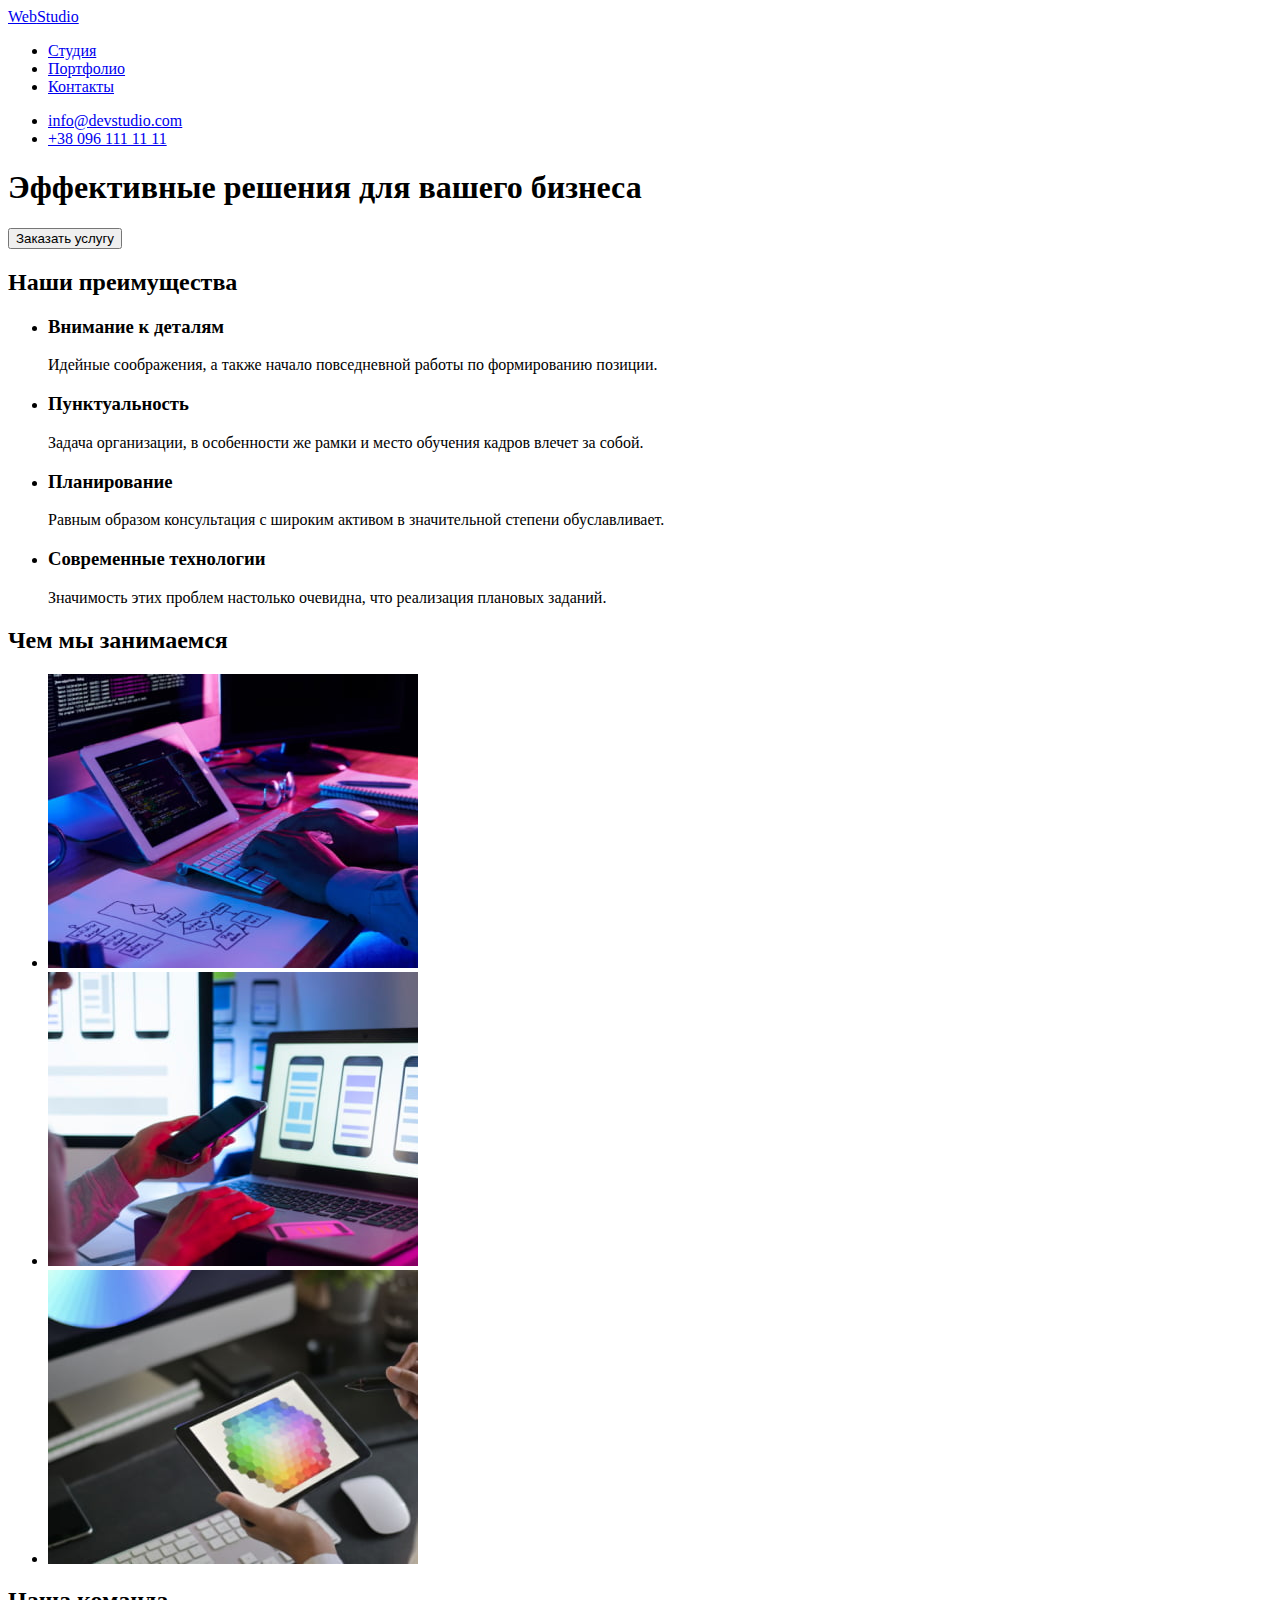
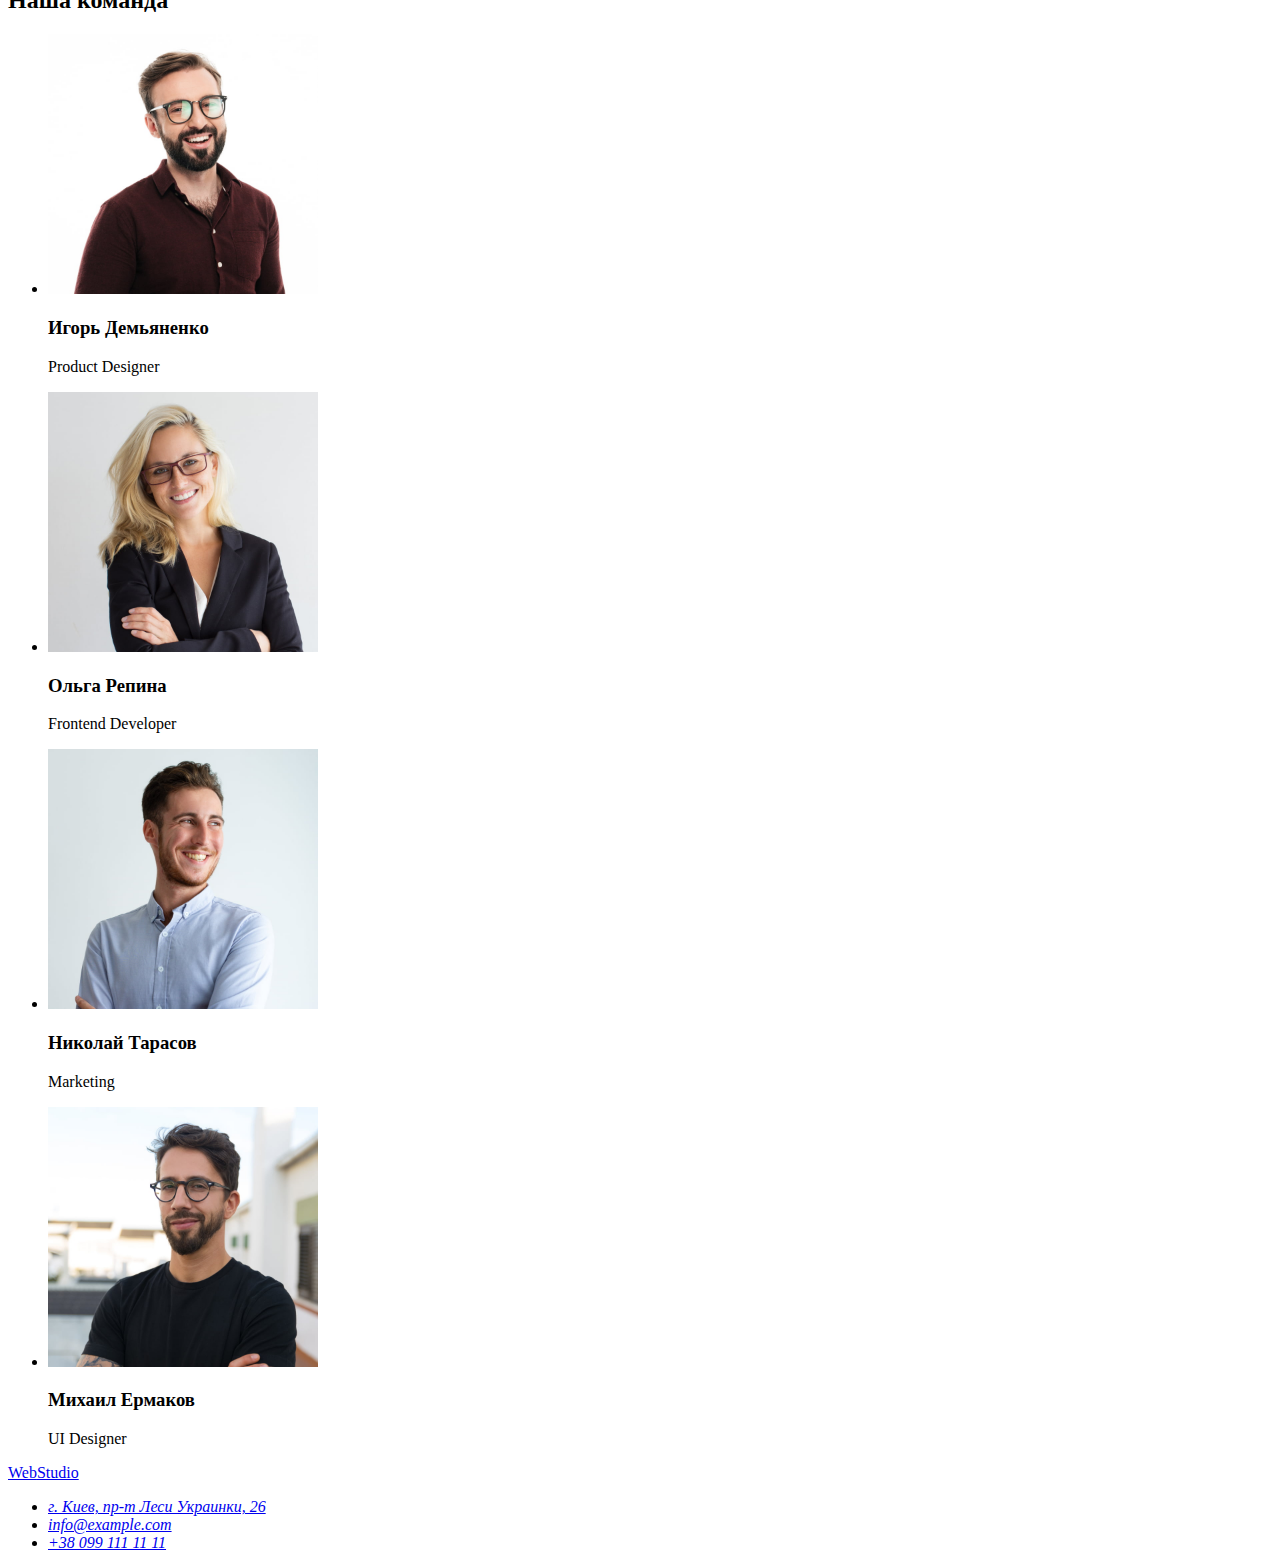
==== index.html @ a4900799 "copy hw1" ====
<!DOCTYPE html>
<html lang="ru">

<head>
  <meta charset="UTF-8">
  <meta name="viewport" content="width=device-width, initial-scale=1.0">
  <title>Студия</title>
</head>

<body>
  <header class="header">
    <div class="container">
      <nav class="header__menu">
        <a class="header__logo logo" href="#" target="_blank" rel="noreferrer noopener">Web<span>Studio</span></a>
        <ul class="header__list">
          <li><a href="#">Студия</a></li>
          <li><a href="#">Портфолио</a></li>
          <li><a href="#">Контакты</a></li>
        </ul>
      </nav>
      <ul class="header__contact">
        <li><a class="header__mail" href="mailto:info@devstudio.com">info@devstudio.com</a></li>
        <li><a class="header__tel" href="tel:+380961111111">+38 096 111 11 11</a></li>
      </ul>
    </div>
  </header>
  <main>
    <section class="head">
      <div class="container">
        <h1 class="head__title">Эффективные решения для вашего бизнеса</h1>
        <button class="head__btn" type="button">Заказать услугу</button>
      </div>
    </section>
    <section class="rows">
      <div class="container">
        <h2 class="rows__title">Наши преимущества</h2>
        <ul class="rows__list">
          <li class="rows__item">
            <h3 class="rows__title">Внимание к деталям</h3>
            <p class="rows__text">Идейные соображения, а также начало повседневной работы по формированию позиции.</p>
          </li>
          <li class="rows__item">
            <h3 class="rows__title">Пунктуальность</h3>
            <p class="rows__text">Задача организации, в особенности же рамки и место обучения кадров влечет за собой.
            </p>
          </li>
          <li class="rows__item">
            <h3 class="rows__title">Планирование</h3>
            <p class="rows__text">Равным образом консультация с широким активом в значительной степени обуславливает.
            </p>
          </li>
          <li class="rows__item">
            <h3 class="rows__title">Современные технологии</h3>
            <p class="rows__text">Значимость этих проблем настолько очевидна, что реализация плановых заданий.</p>
          </li>
        </ul>
      </div>
    </section>
    <section class="jobs">
      <div class="container">
        <h2 class="jobs__title title">Чем мы занимаемся</h2>
        <ul class="jobs__list">
          <li class="jobs__item"><img class="jobs__img" src="./images/what-we-do/what-we-do-1.jpg"
              alt=" пишет код на клавиатуре" width="370"></li>
          <li class="jobs__item"><img class="jobs__img" src="./images/what-we-do/what-we-do-2.jpg"
              alt=" делает адаптацию под телефон" width="370"></li>
          <li class="jobs__item"><img class="jobs__img" src="./images/what-we-do/what-we-do-3.jpg"
              alt=" работает в редакторе цвета" width="370"></li>
        </ul>
      </div>
    </section>
    <section class="team">
      <div class="container">
        <h2 class="team__title title">Наша команда</h2>
        <ul class="team__list">
          <li class="team__item">
            <img class="team__img" src="./images/team/team-1.jpg" alt="член команды мужчина" width="270">
            <div class="team__text">
              <h3 class="team__name">Игорь Демьяненко</h3>
              <p class="team__position" lang="en">Product Designer</p>
            </div>
          </li>
          <li class="team__item">
            <img class="team__img" src="./images/team/team-2.jpg" alt="член команды женщина" width="270">
            <div class="team__text">
              <h3 class="team__name">Ольга Репина</h3>
              <p class="team__position" lang="en">Frontend Developer</p>
            </div>
          </li>
          <li class="team__item">
            <img class="team__img" src="./images/team/team-3.jpg" alt="член команды мужчина" width="270">
            <div class="team__text">
              <h3 class="team__name">Николай Тарасов</h3>
              <p class="team__position" lang="en">Marketing</p>
            </div>
          </li>
          <li class="team__item">
            <img class="team__img" src="./images/team/team-4.jpg" alt="член команды мужчина" width="270">
            <div class="team__text">
              <h3 class="team__name">Михаил Ермаков</h3>
              <p class="team__position" lang="en">UI Designer</p>
            </div>
          </li>
        </ul>
      </div>
    </section>
  </main>
  <footer class="footer">
    <div class="container">
      <a class="footer__logo logo" href="#" target="_blank" rel="noreferrer noopener">Web<span>Studio</span></a>
      <address class="footer__address">
        <ul class="footer__list">
          <li><a class="footer__map" href="#">г. Киев, пр-т Леси Украинки, 26</a></li>
          <li><a class="footer__mail" href="mailto:info@example.com">info@example.com</a></li>
          <li><a class="footer__tel" href="tel:+380991111111">+38 099 111 11 11</a></li>
        </ul>
      </address>
    </div>
  </footer>
</body>

</html>
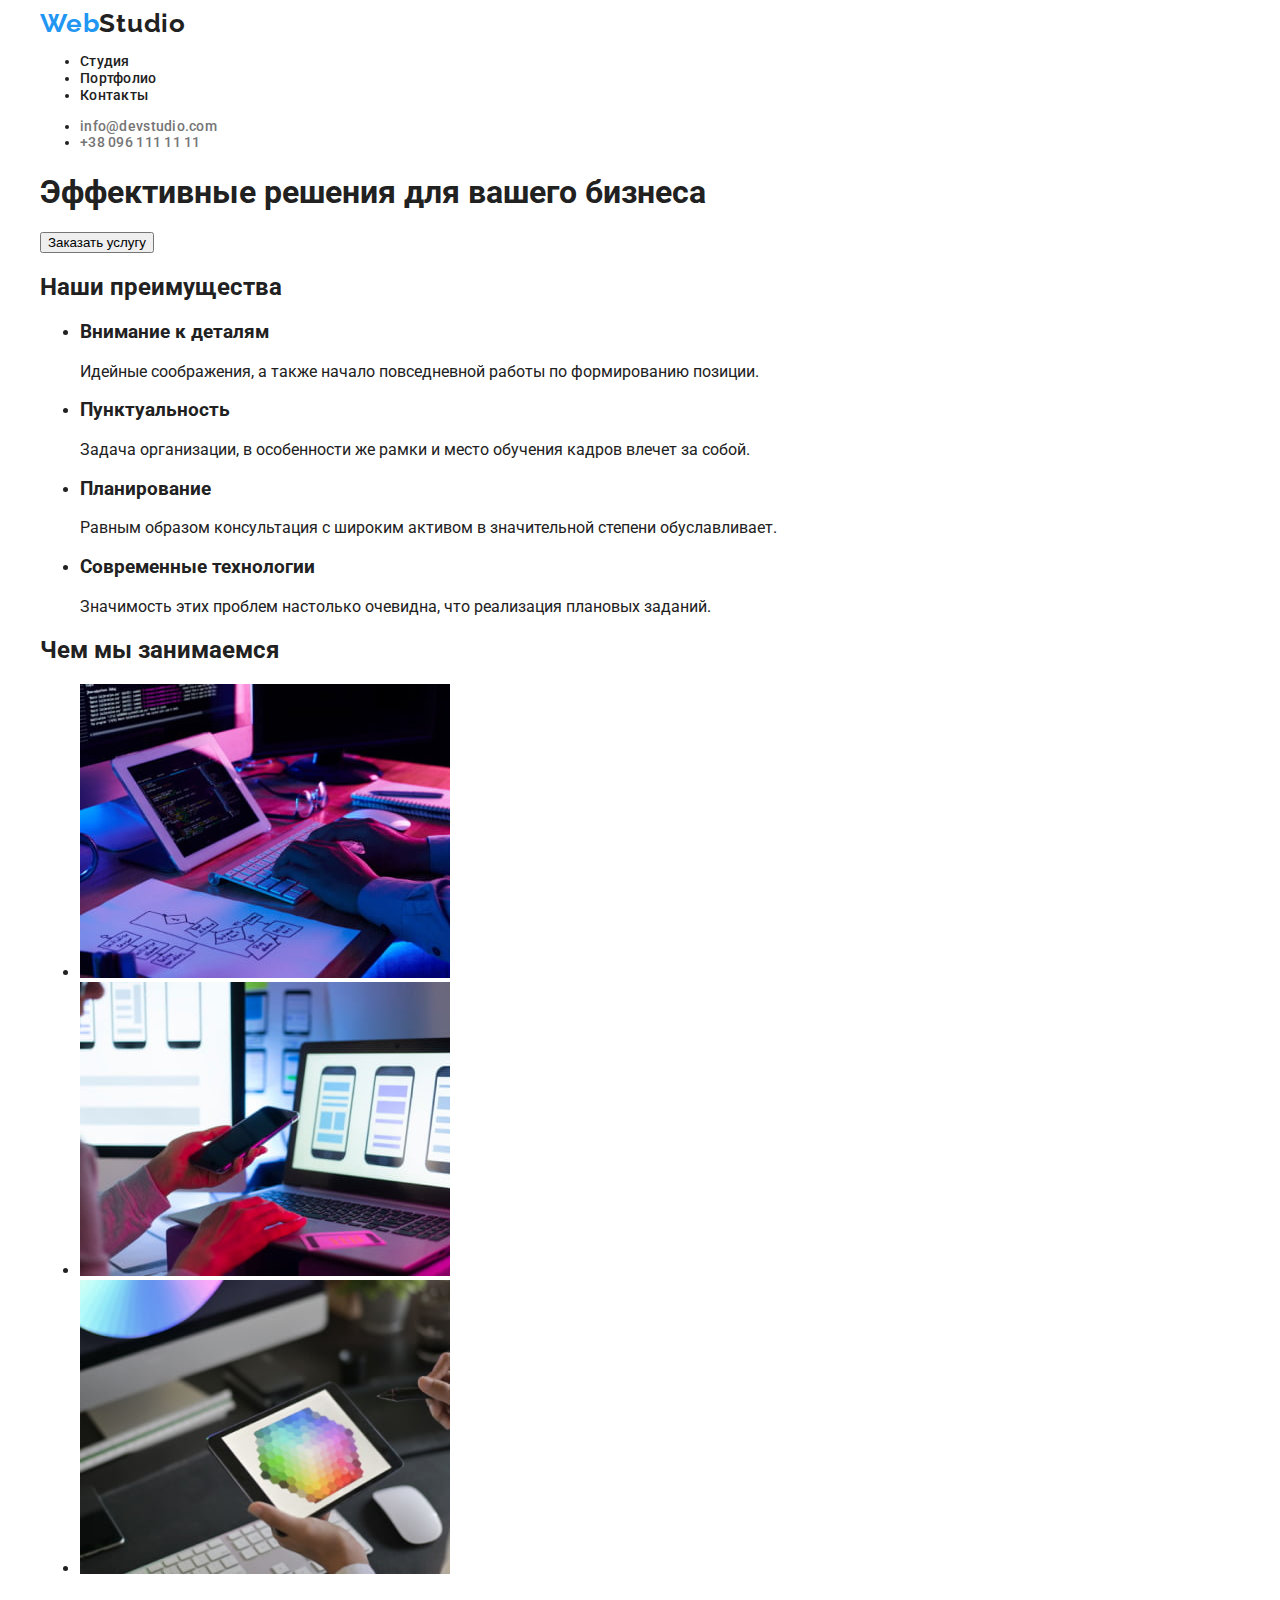
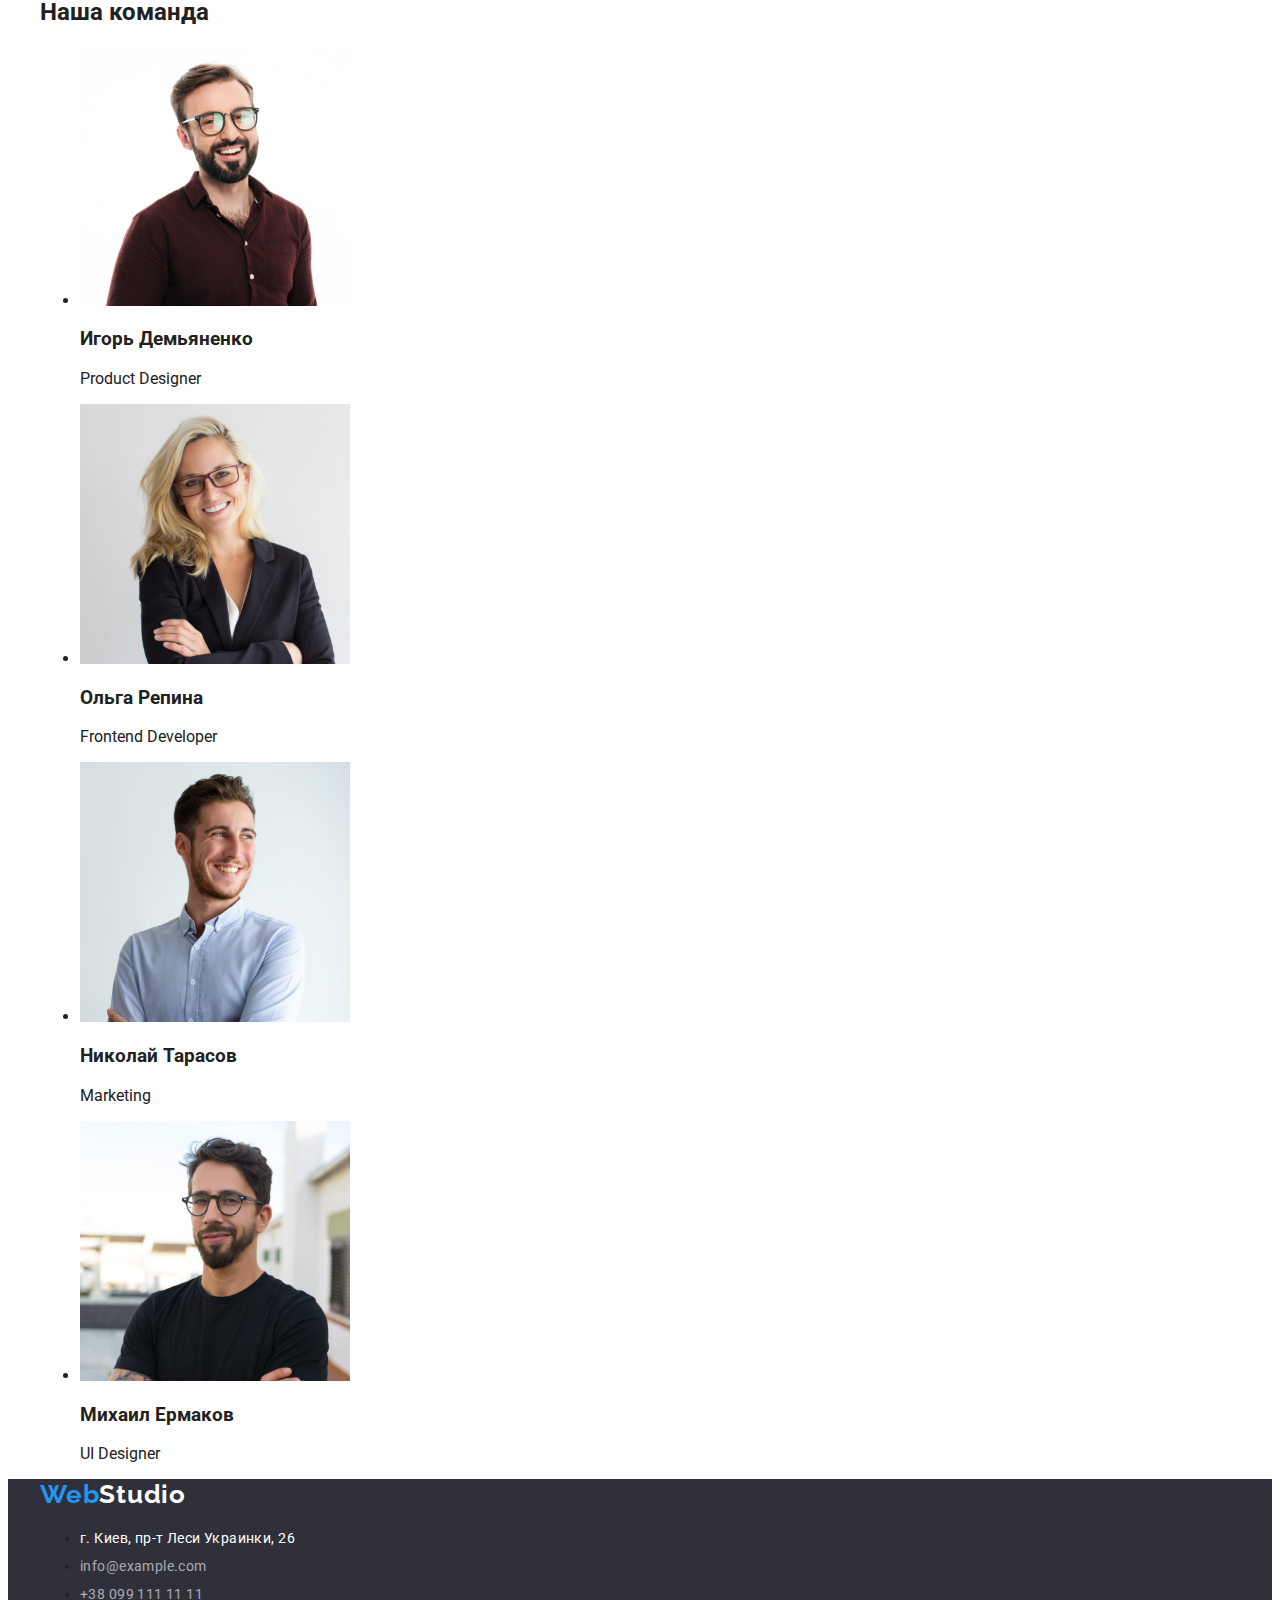
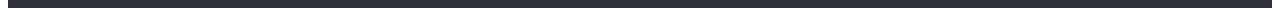
==== commit bd51fc85: "portfolio css" ====
--- a/index.html
+++ b/index.html
@@ -4,6 +4,9 @@
 <head>
   <meta charset="UTF-8">
   <meta name="viewport" content="width=device-width, initial-scale=1.0">
+  <link href="https://fonts.googleapis.com/css2?family=Raleway:wght@700&family=Roboto:wght@400;500;700;900&display=swap"
+    rel="stylesheet">
+  <link rel="stylesheet" href="./css/styles.css">
   <title>Студия</title>
 </head>
 
@@ -13,14 +16,14 @@
       <nav class="header__menu">
         <a class="header__logo logo" href="#" target="_blank" rel="noreferrer noopener">Web<span>Studio</span></a>
         <ul class="header__list">
-          <li><a href="#">Студия</a></li>
-          <li><a href="#">Портфолио</a></li>
-          <li><a href="#">Контакты</a></li>
+          <li><a class="header__link" href="./index.html">Студия</a></li>
+          <li><a class="header__link" href="./portfolio.html">Портфолио</a></li>
+          <li><a class="header__link" href="#">Контакты</a></li>
         </ul>
       </nav>
       <ul class="header__contact">
-        <li><a class="header__mail" href="mailto:info@devstudio.com">info@devstudio.com</a></li>
-        <li><a class="header__tel" href="tel:+380961111111">+38 096 111 11 11</a></li>
+        <li><a class="header__link" href="mailto:info@devstudio.com">info@devstudio.com</a></li>
+        <li><a class="header__link" href="tel:+380961111111">+38 096 111 11 11</a></li>
       </ul>
     </div>
   </header>
@@ -74,28 +77,28 @@
         <h2 class="team__title title">Наша команда</h2>
         <ul class="team__list">
           <li class="team__item">
-            <img class="team__img" src="./images/team/team-1.jpg" alt="член команды мужчина" width="270">
+            <img class="team__img" src="./images/team/team-1.jpg" alt="член команды мужчина" width="270" height="260">
             <div class="team__text">
               <h3 class="team__name">Игорь Демьяненко</h3>
               <p class="team__position" lang="en">Product Designer</p>
             </div>
           </li>
           <li class="team__item">
-            <img class="team__img" src="./images/team/team-2.jpg" alt="член команды женщина" width="270">
+            <img class="team__img" src="./images/team/team-2.jpg" alt="член команды женщина" width="270" height="260">
             <div class="team__text">
               <h3 class="team__name">Ольга Репина</h3>
               <p class="team__position" lang="en">Frontend Developer</p>
             </div>
           </li>
           <li class="team__item">
-            <img class="team__img" src="./images/team/team-3.jpg" alt="член команды мужчина" width="270">
+            <img class="team__img" src="./images/team/team-3.jpg" alt="член команды мужчина" width="270" height="260">
             <div class="team__text">
               <h3 class="team__name">Николай Тарасов</h3>
               <p class="team__position" lang="en">Marketing</p>
             </div>
           </li>
           <li class="team__item">
-            <img class="team__img" src="./images/team/team-4.jpg" alt="член команды мужчина" width="270">
+            <img class="team__img" src="./images/team/team-4.jpg" alt="член команды мужчина" width="270" height="260">
             <div class="team__text">
               <h3 class="team__name">Михаил Ермаков</h3>
               <p class="team__position" lang="en">UI Designer</p>
@@ -111,8 +114,8 @@
       <address class="footer__address">
         <ul class="footer__list">
           <li><a class="footer__map" href="#">г. Киев, пр-т Леси Украинки, 26</a></li>
-          <li><a class="footer__mail" href="mailto:info@example.com">info@example.com</a></li>
-          <li><a class="footer__tel" href="tel:+380991111111">+38 099 111 11 11</a></li>
+          <li><a class="footer__link" href="mailto:info@example.com">info@example.com</a></li>
+          <li><a class="footer__link" href="tel:+380991111111">+38 099 111 11 11</a></li>
         </ul>
       </address>
     </div>
--- a/css/styles.css
+++ b/css/styles.css
@@ -0,0 +1,182 @@
+
+/* знаю что нельзя пустые наборы правил оставлять. Но они же для след. ДЗ нужны  */
+
+/*------------------------------------------------root------------------------------------*/
+:root {
+  --Raleway: 'Raleway', sans-serif;
+  --Roboto: 'Roboto', sans-serif;
+  --brandColor: #2196F3;
+  --brandHover: #188CE8;
+  --firstFontColor: #212121;
+  --secondFontColor: #757575;
+  --mainBG: #2F303A;
+  --sectionBG: #F5F4FA;
+}
+/* --------------------------------------------global------------------------------------*/
+body {
+  font-family: Roboto, Arial, sans-serif;
+  color: var(--firstFontColor);
+}
+.container{
+  width: 1200px;
+  margin: 0 auto;
+}
+.logo {
+  font-family: Raleway, Arial, sans-serif;
+  font-weight: 700;
+  font-size: 26px;
+  line-height: 1.2;
+  letter-spacing: 0.03em;
+  text-decoration: none;
+  color: var(--brandColor);
+  
+}
+.logo > span {
+  color:var(--firstFontColor);
+}
+/*---------------------------------------------header------------------------------------*/
+
+.header {
+  font-size: 14px;
+  line-height: 1.2;
+  letter-spacing: 0.02em;
+  font-weight: 500;
+}
+.header__menu {
+}
+.header__logo {
+}
+.header__list {
+}
+.header__link{
+  text-decoration: none;
+  color: var(--firstFontColor);
+}
+.header__link:hover {
+  color: var(--brandColor);
+}
+.header__contact {
+}
+.header__contact a {
+  color: var(--secondFontColor);
+}
+
+
+/* -------------------------------------------studio-main--------------------------------*/
+
+.head {
+}
+.head__title {
+}
+.head__btn {
+}
+.rows {
+}
+.rows__title {
+}
+.rows__list {
+}
+.rows__item {
+}
+.rows__text {
+}
+.jobs {
+}
+.jobs__title {
+}
+.title {
+}
+.jobs__list {
+}
+.jobs__item {
+}
+.jobs__img {
+}
+.team {
+}
+.team__title {
+}
+.team__list {
+}
+.team__item {
+}
+.team__img {
+}
+.team__text {
+}
+.team__name {
+}
+.team__position {
+}
+
+/* -----------------------------------------portfolio-main-------------------------------*/
+
+.portfolio {
+}
+.portfolio__btns {
+  font-size: 16px;
+  line-height: 1.62;
+  letter-spacing: 0.03em;
+  font-weight: 500;
+}
+.portfolio__item {
+}
+.portfolio__btn {
+  background-color: #F5F4FA;
+}
+.portfolio__btn:hover {
+  color: #fff;
+  background-color: var(--brandColor);
+}
+.portfolio__list {
+}
+.portfolio__card {
+}
+.portfolio__img {
+}
+.portfolio__text {
+}
+.portfolio__label {
+  font-size: 18px;
+  line-height: 2;
+  letter-spacing: 0.06em;
+  font-weight: bold;
+}
+.portfolio__type {
+  font-size: 16px;
+  line-height: 1.87;
+  letter-spacing: 0.03em;
+  color: var(--secondFontColor);
+}
+
+/*---------------------------------------------footer------------------------------------*/
+
+.footer {
+  background-color: var(--mainBG);
+}
+.footer__logo {
+}
+.footer__logo > span {
+  color: #fff;
+}
+.footer__address {
+}
+.footer__list {
+  font-size: 14px;
+  font-style: normal;
+  line-height: 2;
+  letter-spacing: 0.03em;
+}
+.footer__map {
+  text-decoration: none;
+  color: #fff;
+}
+.footer__link {
+  text-decoration: none;
+  color: rgba(255, 255, 255, 0.6);
+}
+
+/* в макете не указано есть ли ховер в футере, но это теже контакты с шапки*/
+.footer__link:hover {
+  color: var(--brandColor);
+}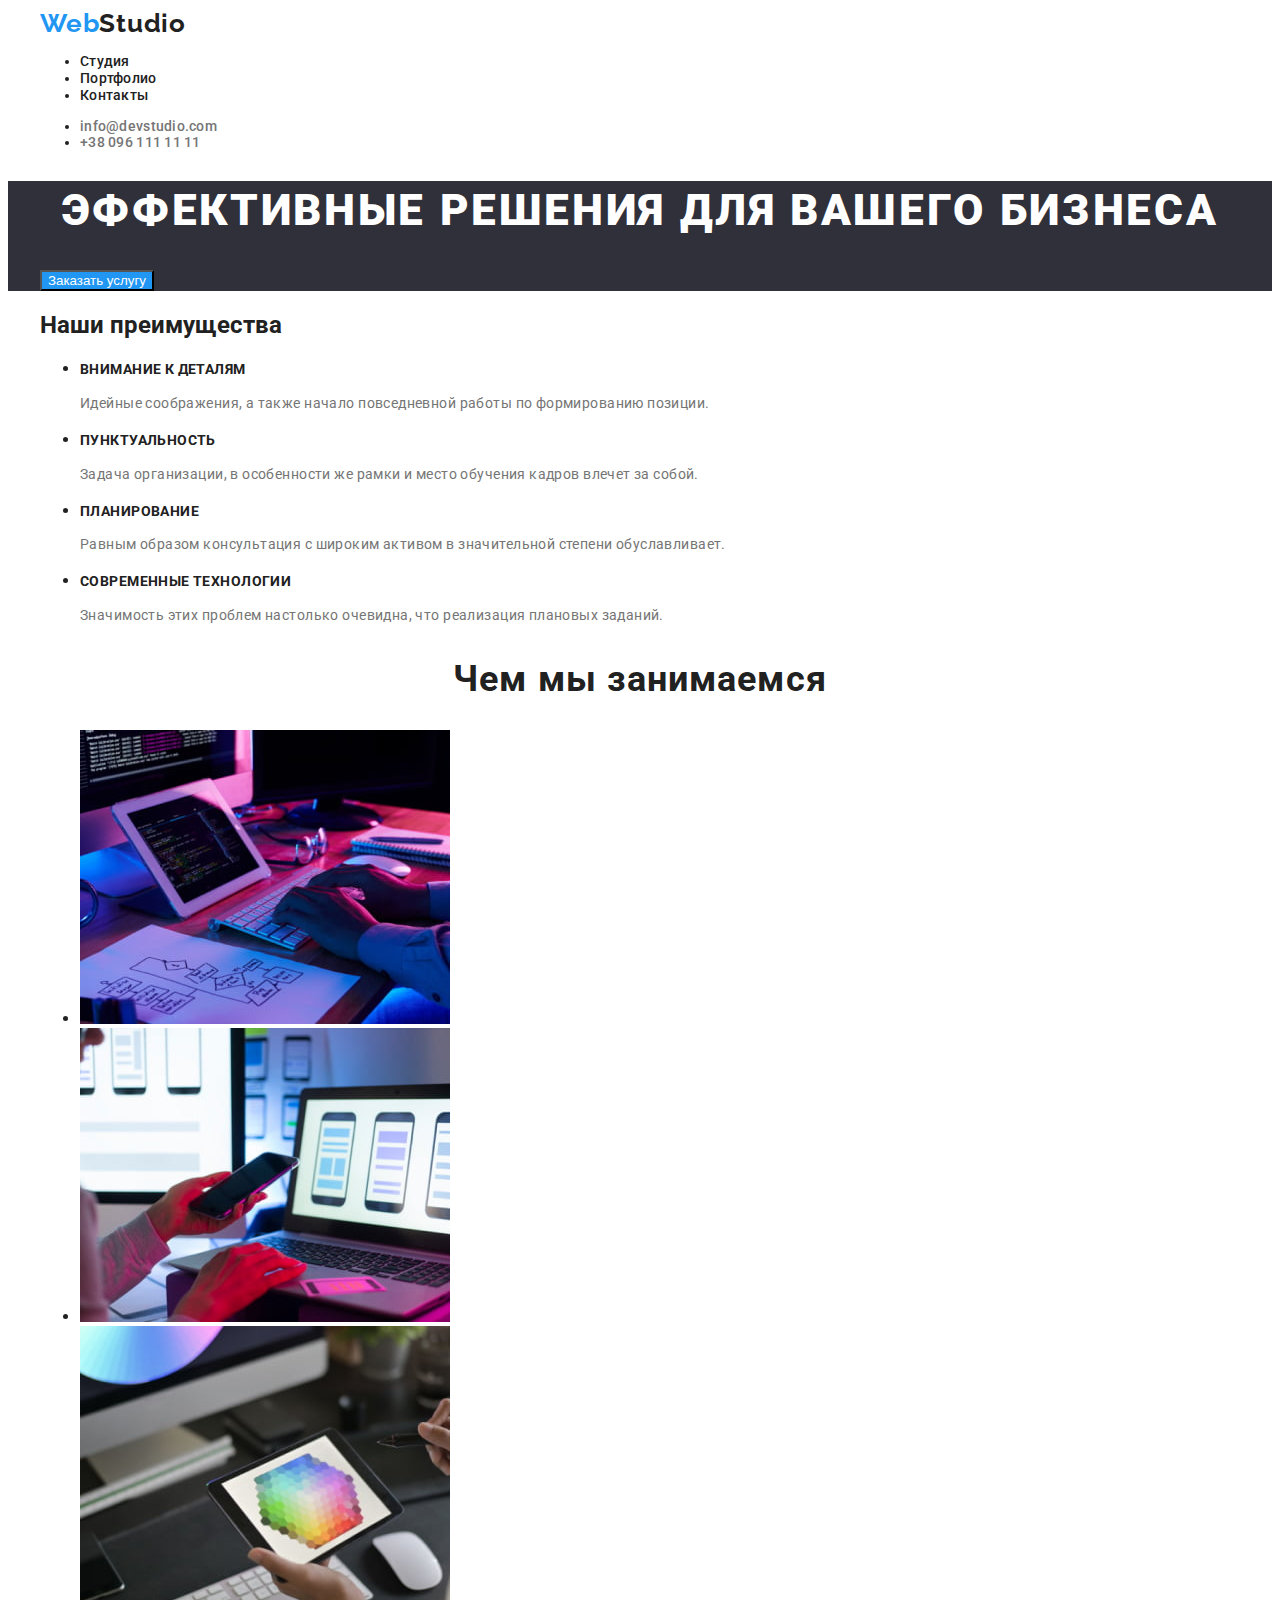
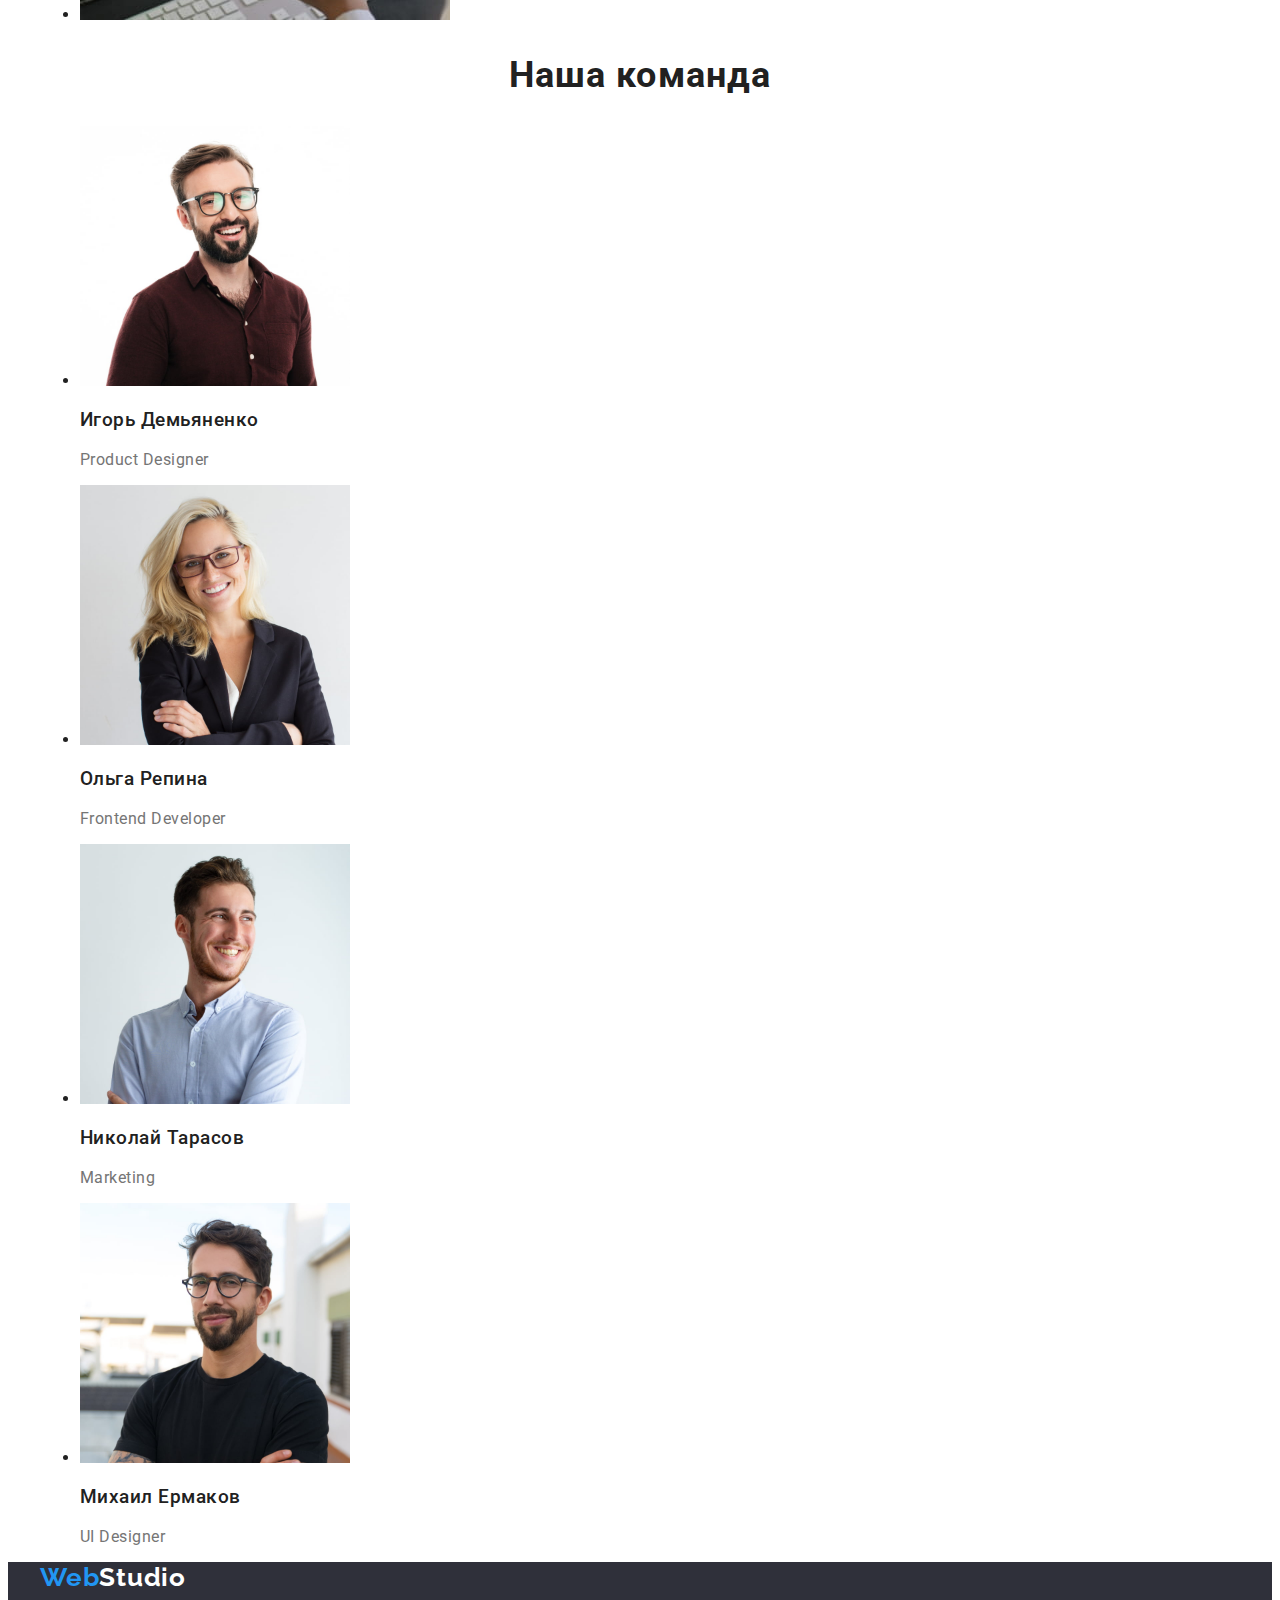
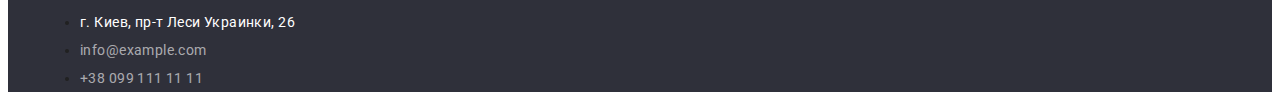
==== commit 5e11a54c: "maybe all" ====
--- a/index.html
+++ b/index.html
@@ -36,7 +36,7 @@
     </section>
     <section class="rows">
       <div class="container">
-        <h2 class="rows__title">Наши преимущества</h2>
+        <h2 class="rows__label">Наши преимущества</h2>
         <ul class="rows__list">
           <li class="rows__item">
             <h3 class="rows__title">Внимание к деталям</h3>
--- a/css/styles.css
+++ b/css/styles.css
@@ -3,8 +3,6 @@
 
 /*------------------------------------------------root------------------------------------*/
 :root {
-  --Raleway: 'Raleway', sans-serif;
-  --Roboto: 'Roboto', sans-serif;
   --brandColor: #2196F3;
   --brandHover: #188CE8;
   --firstFontColor: #212121;
@@ -65,26 +63,56 @@
 /* -------------------------------------------studio-main--------------------------------*/
 
 .head {
+background-color: var(--mainBG);
 }
 .head__title {
+  font-size: 44px;
+  font-weight: 900;
+  line-height: 1.36;
+  letter-spacing: 0.06em;
+  text-transform: uppercase;
+  text-align: center;
+  color: #fff;
 }
 .head__btn {
+  background-color: var(--brandColor);
+  color: #fff;
+}
+.head__btn:hover {
+  background-color: var(--brandHover);
 }
 .rows {
 }
+/* этот заголовок нужно сделать невидимым он для семантики */
+.rows__label{}
+
+.rows__list {
+}
+.rows__item {
+}
 .rows__title {
-}
-.rows__list {
-}
-.rows__item {
+  font-size: 14px;
+  font-weight: 700;
+  line-height: 1.14;
+  letter-spacing: 0.03em;
+  text-transform: uppercase;
 }
 .rows__text {
+  font-size: 14px;
+  line-height: 1.71;
+  letter-spacing: 0.03em;
+  color: var(--secondFontColor);
 }
 .jobs {
 }
 .jobs__title {
 }
 .title {
+  font-size: 36px;
+  font-weight: 700;
+  line-height: 1.17;
+  letter-spacing: 0.03em;
+  text-align: center;
 }
 .jobs__list {
 }
@@ -103,10 +131,15 @@
 .team__img {
 }
 .team__text {
+  font-size: 16px;
+  line-height: 1.2;
+  letter-spacing: 0.03em;
 }
 .team__name {
+  font-weight: 500;
 }
 .team__position {
+  color: var(--secondFontColor);
 }
 
 /* -----------------------------------------portfolio-main-------------------------------*/
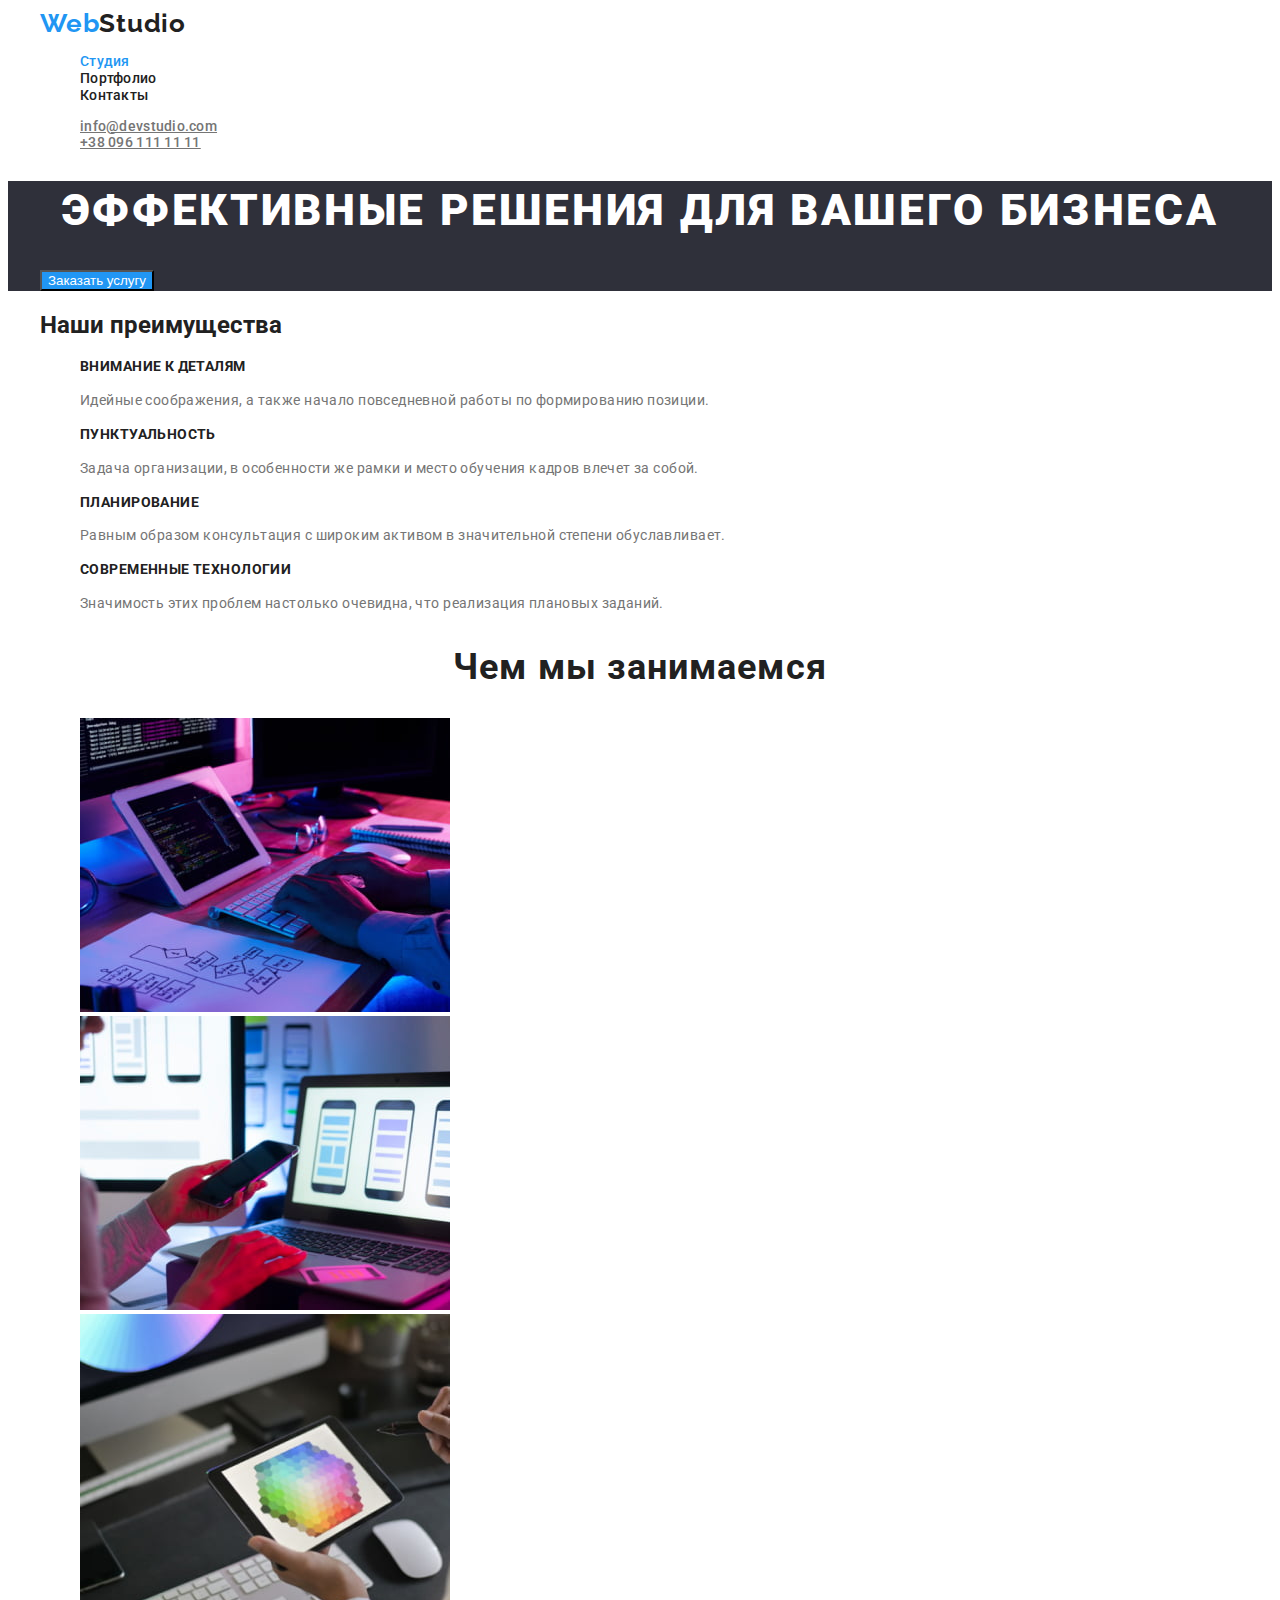
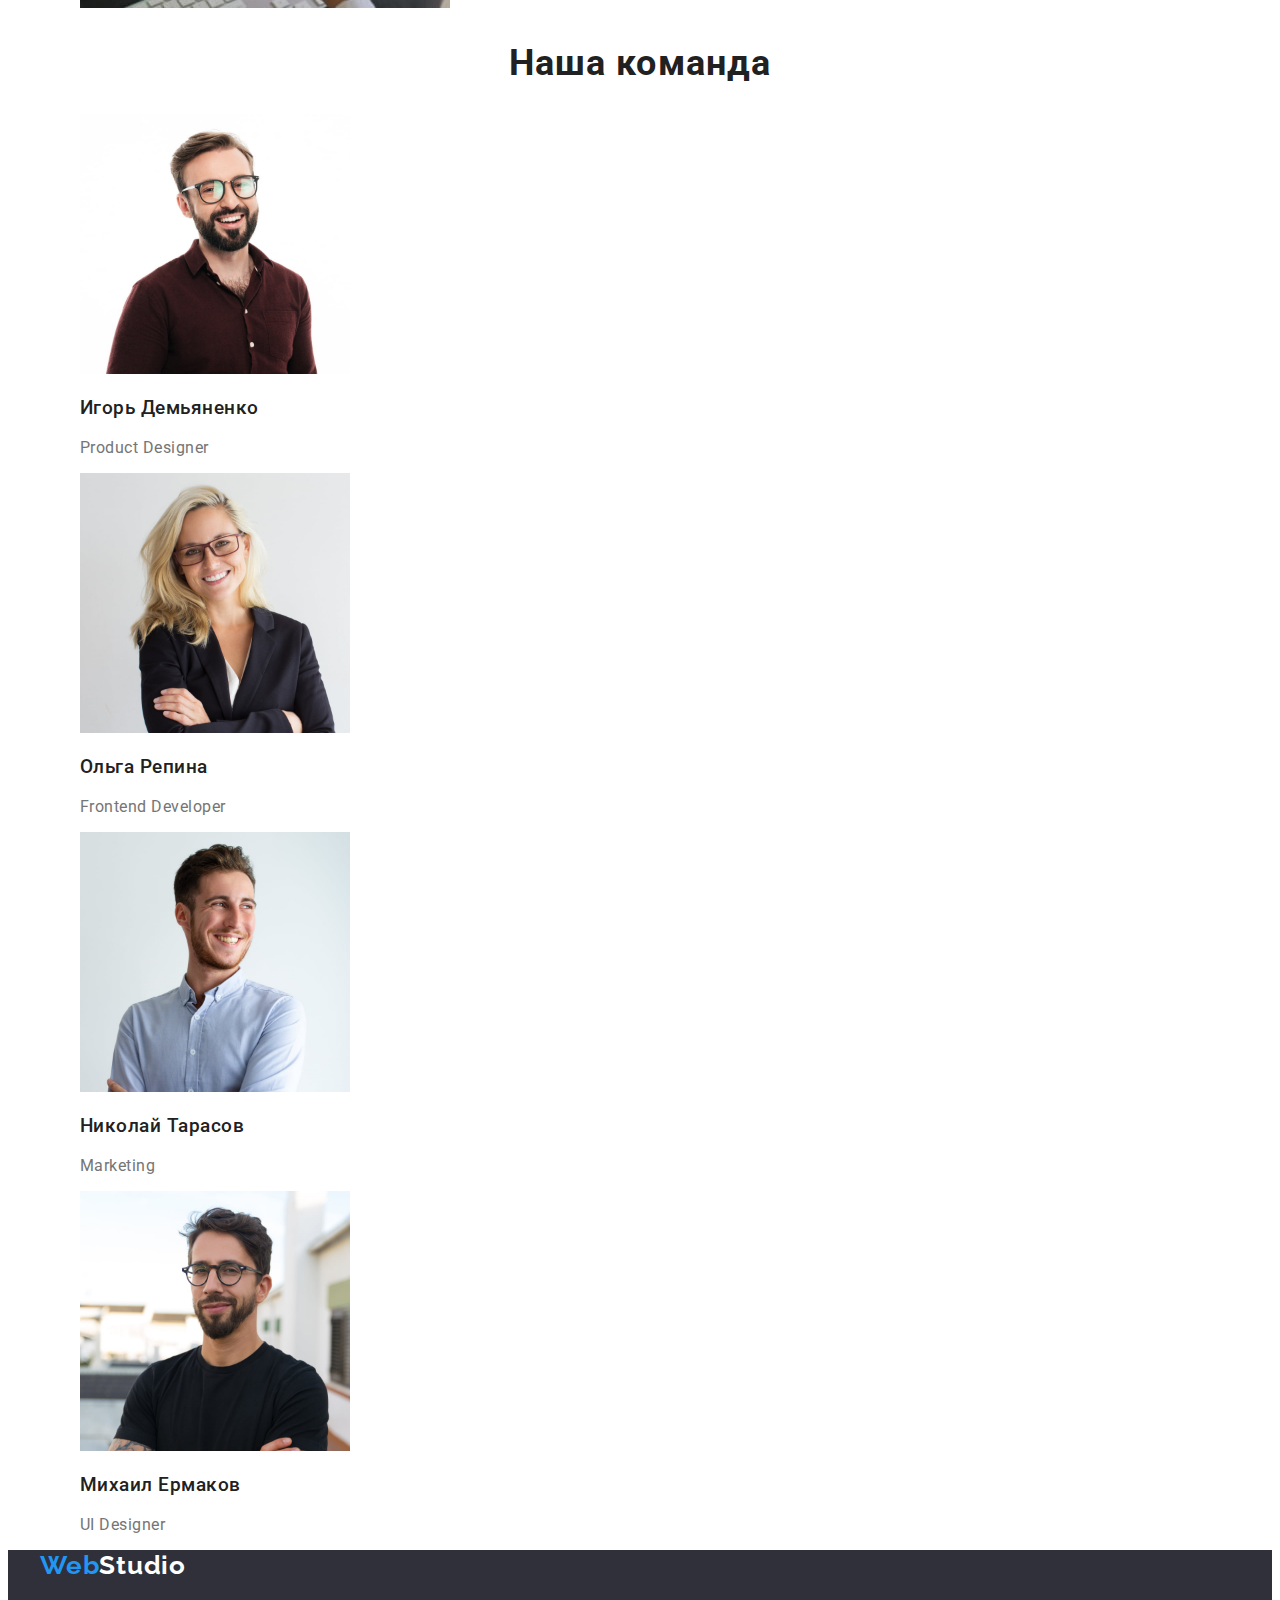
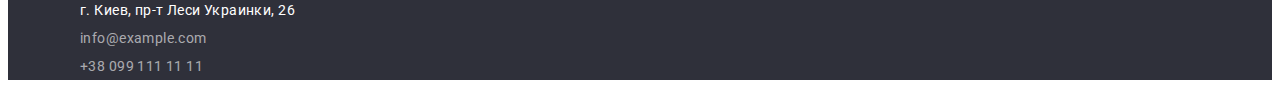
==== commit 4456b87c: "mentors help" ====
--- a/index.html
+++ b/index.html
@@ -4,26 +4,28 @@
 <head>
   <meta charset="UTF-8">
   <meta name="viewport" content="width=device-width, initial-scale=1.0">
+  <title>Студия</title>
   <link href="https://fonts.googleapis.com/css2?family=Raleway:wght@700&family=Roboto:wght@400;500;700;900&display=swap"
     rel="stylesheet">
   <link rel="stylesheet" href="./css/styles.css">
-  <title>Студия</title>
 </head>
 
 <body>
   <header class="header">
     <div class="container">
-      <nav class="header__menu">
-        <a class="header__logo logo" href="#" target="_blank" rel="noreferrer noopener">Web<span>Studio</span></a>
-        <ul class="header__list">
-          <li><a class="header__link" href="./index.html">Студия</a></li>
-          <li><a class="header__link" href="./portfolio.html">Портфолио</a></li>
-          <li><a class="header__link" href="#">Контакты</a></li>
+      <nav class="menu">
+        <a class="menu__logo logo" href="#" target="_blank" rel="noreferrer noopener">Web<span>Studio</span></a>
+        <ul class="navigation">
+          <li class="navigation__item"><a class="navigation__link link current" href="./index.html">Студия</a></li>
+          <li class="navigation__item"><a class="navigation__link link" href="./portfolio.html">Портфолио</a></li>
+          <li class="navigation__item"><a class="navigation__link link" href="#">Контакты</a></li>
         </ul>
       </nav>
-      <ul class="header__contact">
-        <li><a class="header__link" href="mailto:info@devstudio.com">info@devstudio.com</a></li>
-        <li><a class="header__link" href="tel:+380961111111">+38 096 111 11 11</a></li>
+      <ul class="contacts">
+        <li class="contacts__item"><a class="contacts__link link"
+            href="mailto:info@devstudio.com">info@devstudio.com</a>
+        </li>
+        <li class="contacts__item"><a class="contacts__link link" href="tel:+380961111111">+38 096 111 11 11</a></li>
       </ul>
     </div>
   </header>
@@ -114,8 +116,8 @@
       <address class="footer__address">
         <ul class="footer__list">
           <li><a class="footer__map" href="#">г. Киев, пр-т Леси Украинки, 26</a></li>
-          <li><a class="footer__link" href="mailto:info@example.com">info@example.com</a></li>
-          <li><a class="footer__link" href="tel:+380991111111">+38 099 111 11 11</a></li>
+          <li><a class="footer__link link" href="mailto:info@example.com">info@example.com</a></li>
+          <li><a class="footer__link link" href="tel:+380991111111">+38 099 111 11 11</a></li>
         </ul>
       </address>
     </div>
--- a/css/styles.css
+++ b/css/styles.css
@@ -12,15 +12,20 @@
 }
 /* --------------------------------------------global------------------------------------*/
 body {
-  font-family: Roboto, Arial, sans-serif;
+  font-family: Roboto, sans-serif;
   color: var(--firstFontColor);
+}
+ul {
+  list-style: none;
 }
 .container{
   width: 1200px;
   margin: 0 auto;
+  padding-left: 15px;
+  padding-right: 15px;
 }
 .logo {
-  font-family: Raleway, Arial, sans-serif;
+  font-family: Raleway, sans-serif;
   font-weight: 700;
   font-size: 26px;
   line-height: 1.2;
@@ -32,6 +37,10 @@
 .logo > span {
   color:var(--firstFontColor);
 }
+.link:focus,
+.link:hover {
+  color: var(--brandColor);
+}
 /*---------------------------------------------header------------------------------------*/
 
 .header {
@@ -40,23 +49,27 @@
   letter-spacing: 0.02em;
   font-weight: 500;
 }
-.header__menu {
-}
-.header__logo {
-}
-.header__list {
-}
-.header__link{
+.menu {
+}
+.menu__logo {
+}
+.navigation {
+}
+.navigation__item{
+}
+.navigation__link{
   text-decoration: none;
   color: var(--firstFontColor);
 }
-.header__link:hover {
-  color: var(--brandColor);
-}
-.header__contact {
-}
-.header__contact a {
-  color: var(--secondFontColor);
+.contacts {
+}
+.contacts__item{
+}
+.contacts__link {
+  color: var(--secondFontColor);
+}
+.current {
+  color:var(--brandColor);
 }
 
 
@@ -78,8 +91,10 @@
   background-color: var(--brandColor);
   color: #fff;
 }
+.head__btn:focus,
 .head__btn:hover {
   background-color: var(--brandHover);
+  cursor: pointer;
 }
 .rows {
 }
@@ -144,38 +159,43 @@
 
 /* -----------------------------------------portfolio-main-------------------------------*/
 
-.portfolio {
-}
-.portfolio__btns {
+.section {
+}
+/* этот заголовок нужно сделать невидимым он для семантики */
+.section__title{
+}
+.filter {
   font-size: 16px;
   line-height: 1.62;
   letter-spacing: 0.03em;
   font-weight: 500;
 }
+.filter__item {
+}
+.filter__btn {
+  background-color: #F5F4FA;
+}
+.filter__btn:focus,
+.filter__btn:hover {
+  color: #fff;
+  background-color: var(--brandColor);
+  cursor: pointer;
+}
+.portfolio {
+}
 .portfolio__item {
 }
-.portfolio__btn {
-  background-color: #F5F4FA;
-}
-.portfolio__btn:hover {
-  color: #fff;
-  background-color: var(--brandColor);
-}
-.portfolio__list {
-}
-.portfolio__card {
-}
 .portfolio__img {
 }
-.portfolio__text {
-}
-.portfolio__label {
+.portfolio__box {
+}
+.portfolio__title {
   font-size: 18px;
   line-height: 2;
   letter-spacing: 0.06em;
   font-weight: bold;
 }
-.portfolio__type {
+.portfolio__text {
   font-size: 16px;
   line-height: 1.87;
   letter-spacing: 0.03em;
@@ -208,8 +228,3 @@
   text-decoration: none;
   color: rgba(255, 255, 255, 0.6);
 }
-
-/* в макете не указано есть ли ховер в футере, но это теже контакты с шапки*/
-.footer__link:hover {
-  color: var(--brandColor);
-}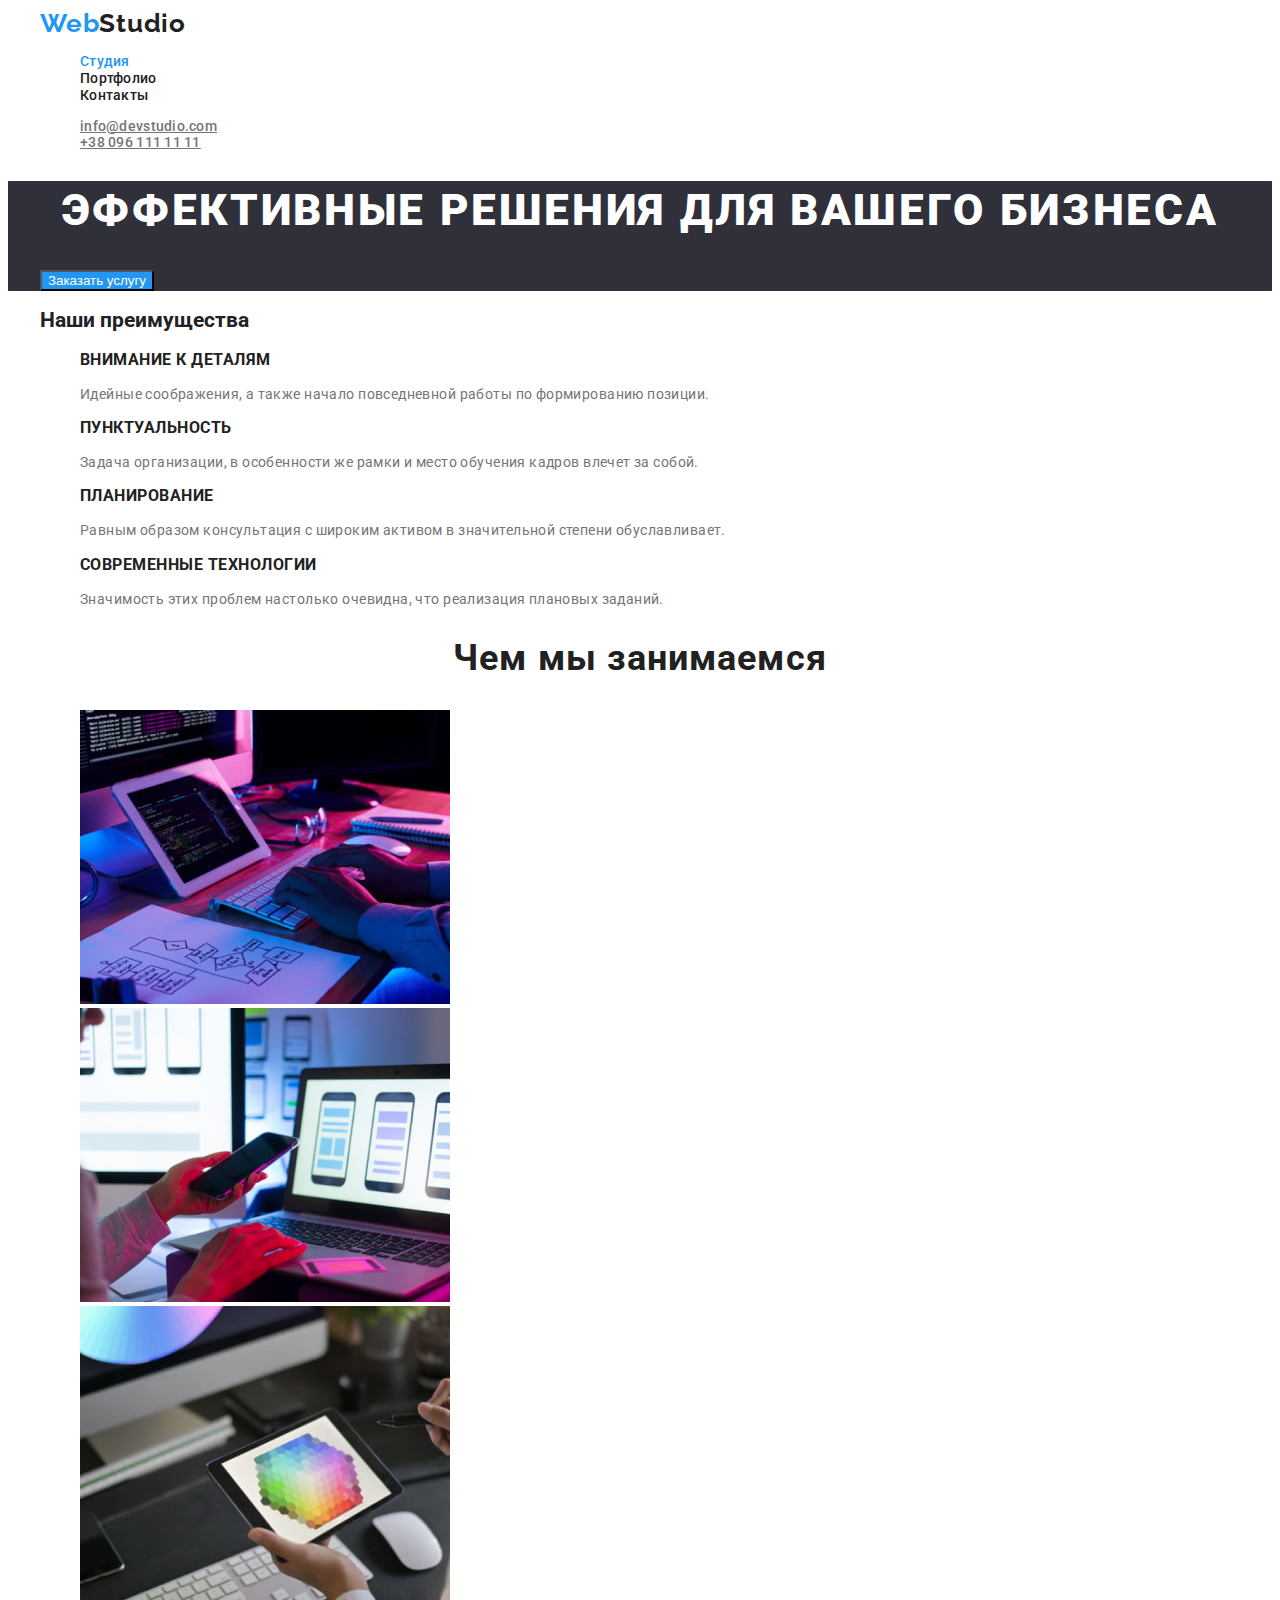
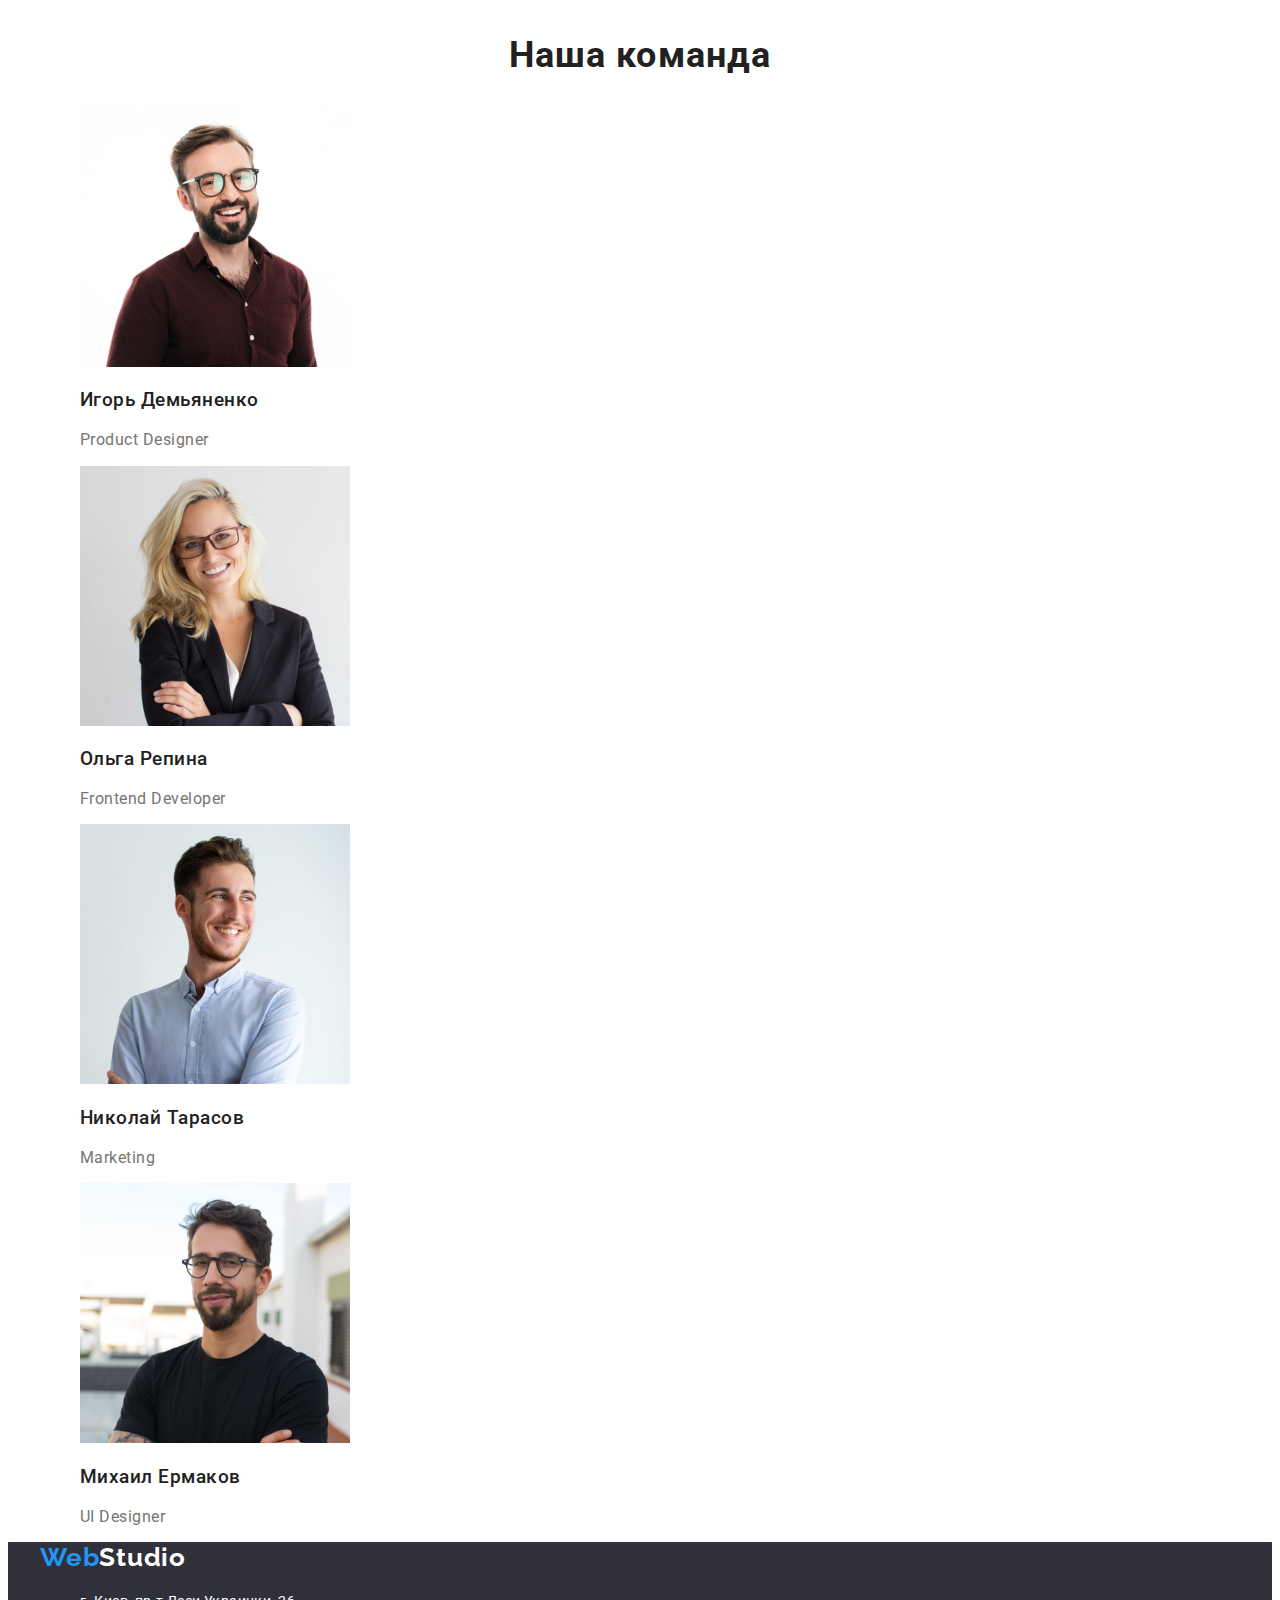
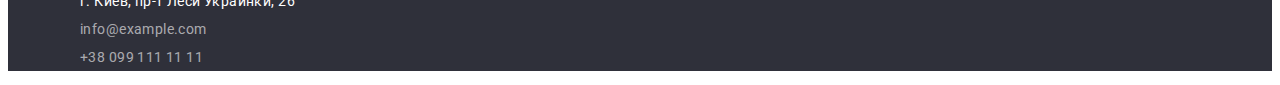
==== commit c05e6e20: "all  changes done" ====
--- a/index.html
+++ b/index.html
@@ -36,10 +36,10 @@
         <button class="head__btn" type="button">Заказать услугу</button>
       </div>
     </section>
-    <section class="rows">
+    <section class="blocks">
       <div class="container">
-        <h2 class="rows__label">Наши преимущества</h2>
-        <ul class="rows__list">
+        <h2 class="blocks__title">Наши преимущества</h2>
+        <ul class="rows">
           <li class="rows__item">
             <h3 class="rows__title">Внимание к деталям</h3>
             <p class="rows__text">Идейные соображения, а также начало повседневной работы по формированию позиции.</p>
@@ -61,10 +61,10 @@
         </ul>
       </div>
     </section>
-    <section class="jobs">
+    <section class="work">
       <div class="container">
-        <h2 class="jobs__title title">Чем мы занимаемся</h2>
-        <ul class="jobs__list">
+        <h2 class="work__title title">Чем мы занимаемся</h2>
+        <ul class="jobs">
           <li class="jobs__item"><img class="jobs__img" src="./images/what-we-do/what-we-do-1.jpg"
               alt=" пишет код на клавиатуре" width="370"></li>
           <li class="jobs__item"><img class="jobs__img" src="./images/what-we-do/what-we-do-2.jpg"
@@ -74,36 +74,36 @@
         </ul>
       </div>
     </section>
-    <section class="team">
+    <section class="cards">
       <div class="container">
-        <h2 class="team__title title">Наша команда</h2>
-        <ul class="team__list">
+        <h2 class="cards__title title">Наша команда</h2>
+        <ul class="team">
           <li class="team__item">
             <img class="team__img" src="./images/team/team-1.jpg" alt="член команды мужчина" width="270" height="260">
-            <div class="team__text">
-              <h3 class="team__name">Игорь Демьяненко</h3>
-              <p class="team__position" lang="en">Product Designer</p>
+            <div class="team__box">
+              <h3 class="team__title">Игорь Демьяненко</h3>
+              <p class="team__text" lang="en">Product Designer</p>
             </div>
           </li>
           <li class="team__item">
             <img class="team__img" src="./images/team/team-2.jpg" alt="член команды женщина" width="270" height="260">
-            <div class="team__text">
-              <h3 class="team__name">Ольга Репина</h3>
-              <p class="team__position" lang="en">Frontend Developer</p>
+            <div class="team__box">
+              <h3 class="team__title">Ольга Репина</h3>
+              <p class="team__text" lang="en">Frontend Developer</p>
             </div>
           </li>
           <li class="team__item">
             <img class="team__img" src="./images/team/team-3.jpg" alt="член команды мужчина" width="270" height="260">
-            <div class="team__text">
-              <h3 class="team__name">Николай Тарасов</h3>
-              <p class="team__position" lang="en">Marketing</p>
+            <div class="team__box">
+              <h3 class="team__title">Николай Тарасов</h3>
+              <p class="team__text" lang="en">Marketing</p>
             </div>
           </li>
           <li class="team__item">
             <img class="team__img" src="./images/team/team-4.jpg" alt="член команды мужчина" width="270" height="260">
-            <div class="team__text">
-              <h3 class="team__name">Михаил Ермаков</h3>
-              <p class="team__position" lang="en">UI Designer</p>
+            <div class="team__box">
+              <h3 class="team__title">Михаил Ермаков</h3>
+              <p class="team__text" lang="en">UI Designer</p>
             </div>
           </li>
         </ul>
--- a/css/styles.css
+++ b/css/styles.css
@@ -14,6 +14,8 @@
 body {
   font-family: Roboto, sans-serif;
   color: var(--firstFontColor);
+  font-size: 14px;
+  line-height: 1.2;
 }
 ul {
   list-style: none;
@@ -28,7 +30,6 @@
   font-family: Raleway, sans-serif;
   font-weight: 700;
   font-size: 26px;
-  line-height: 1.2;
   letter-spacing: 0.03em;
   text-decoration: none;
   color: var(--brandColor);
@@ -44,8 +45,6 @@
 /*---------------------------------------------header------------------------------------*/
 
 .header {
-  font-size: 14px;
-  line-height: 1.2;
   letter-spacing: 0.02em;
   font-weight: 500;
 }
@@ -96,76 +95,71 @@
   background-color: var(--brandHover);
   cursor: pointer;
 }
+.blocks {
+}
+/* этот заголовок нужно сделать невидимым он для семантики */
+.blocks__title{}
+
 .rows {
 }
-/* этот заголовок нужно сделать невидимым он для семантики */
-.rows__label{}
-
-.rows__list {
-}
 .rows__item {
 }
 .rows__title {
-  font-size: 14px;
   font-weight: 700;
   line-height: 1.14;
   letter-spacing: 0.03em;
   text-transform: uppercase;
 }
 .rows__text {
-  font-size: 14px;
-  line-height: 1.71;
-  letter-spacing: 0.03em;
-  color: var(--secondFontColor);
-}
-.jobs {
-}
-.jobs__title {
+  letter-spacing: 0.03em;
+  color: var(--secondFontColor);
+}
+.work {
+}
+.work__title {
 }
 .title {
   font-size: 36px;
   font-weight: 700;
-  line-height: 1.17;
   letter-spacing: 0.03em;
   text-align: center;
 }
-.jobs__list {
+.jobs {
 }
 .jobs__item {
 }
 .jobs__img {
 }
+.cards {
+}
+.cards__title {
+}
 .team {
 }
+.team__item {
+}
+.team__img {
+}
+.team__box {
+  font-size: 16px;
+  letter-spacing: 0.03em;
+}
 .team__title {
-}
-.team__list {
-}
-.team__item {
-}
-.team__img {
+  font-weight: 500;
 }
 .team__text {
+  color: var(--secondFontColor);
+}
+
+/* -----------------------------------------portfolio-main-------------------------------*/
+
+.section {
   font-size: 16px;
-  line-height: 1.2;
-  letter-spacing: 0.03em;
-}
-.team__name {
-  font-weight: 500;
-}
-.team__position {
-  color: var(--secondFontColor);
-}
-
-/* -----------------------------------------portfolio-main-------------------------------*/
-
-.section {
 }
 /* этот заголовок нужно сделать невидимым он для семантики */
 .section__title{
 }
 .filter {
-  font-size: 16px;
   line-height: 1.62;
   letter-spacing: 0.03em;
   font-weight: 500;
@@ -193,10 +187,9 @@
   font-size: 18px;
   line-height: 2;
   letter-spacing: 0.06em;
-  font-weight: bold;
+  font-weight: 700;
 }
 .portfolio__text {
-  font-size: 16px;
   line-height: 1.87;
   letter-spacing: 0.03em;
   color: var(--secondFontColor);
@@ -215,7 +208,6 @@
 .footer__address {
 }
 .footer__list {
-  font-size: 14px;
   font-style: normal;
   line-height: 2;
   letter-spacing: 0.03em;
